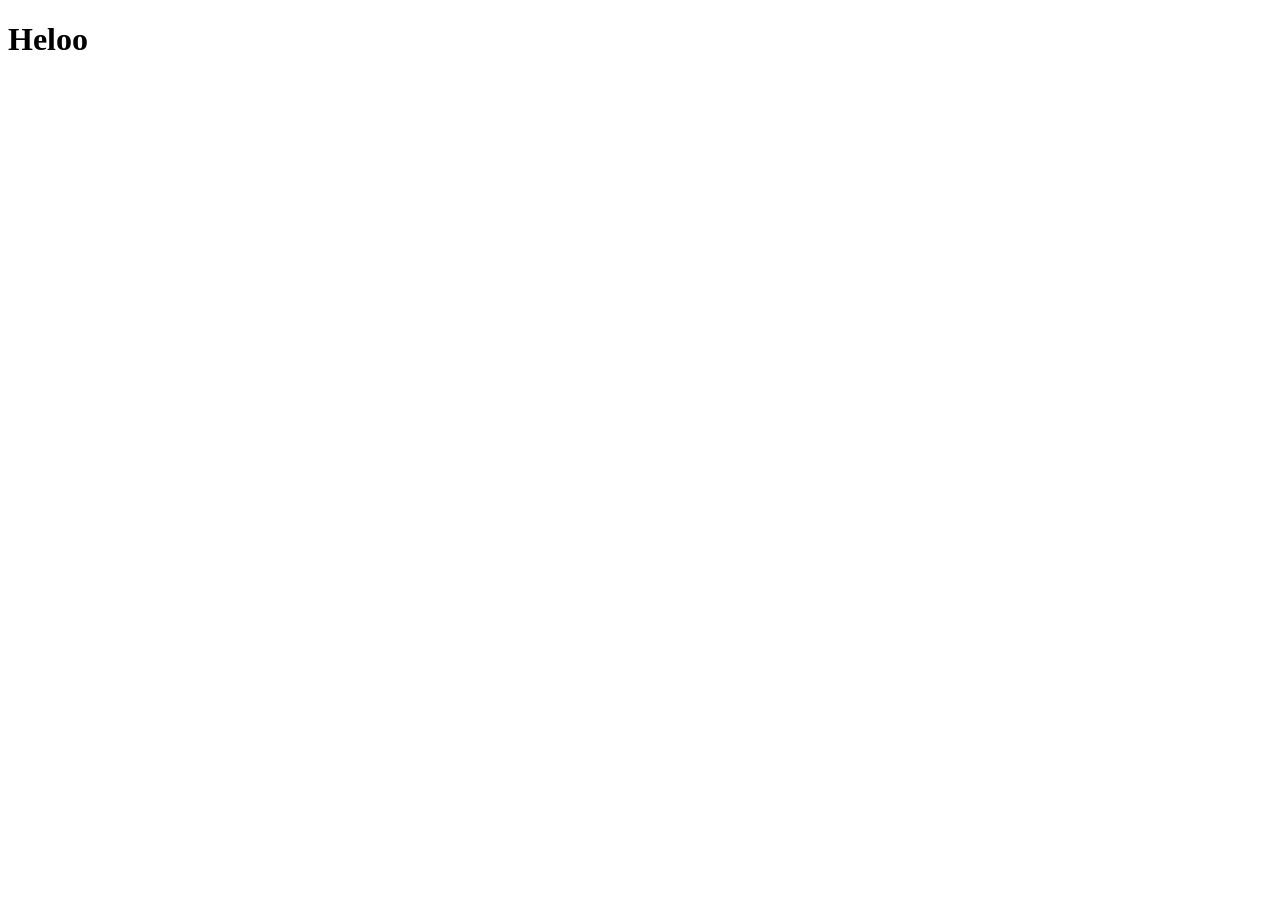
==== index.html @ 3f8433b4 "Add files via upload" ====
<!DOCTYPE html>
<html lang="en">
<head>
    <meta charset="UTF-8">
    <meta name="viewport" content="width=device-width, initial-scale=1.0">
    <title>Document</title>
    <h1>Heloo</h1>
</head>
</html>
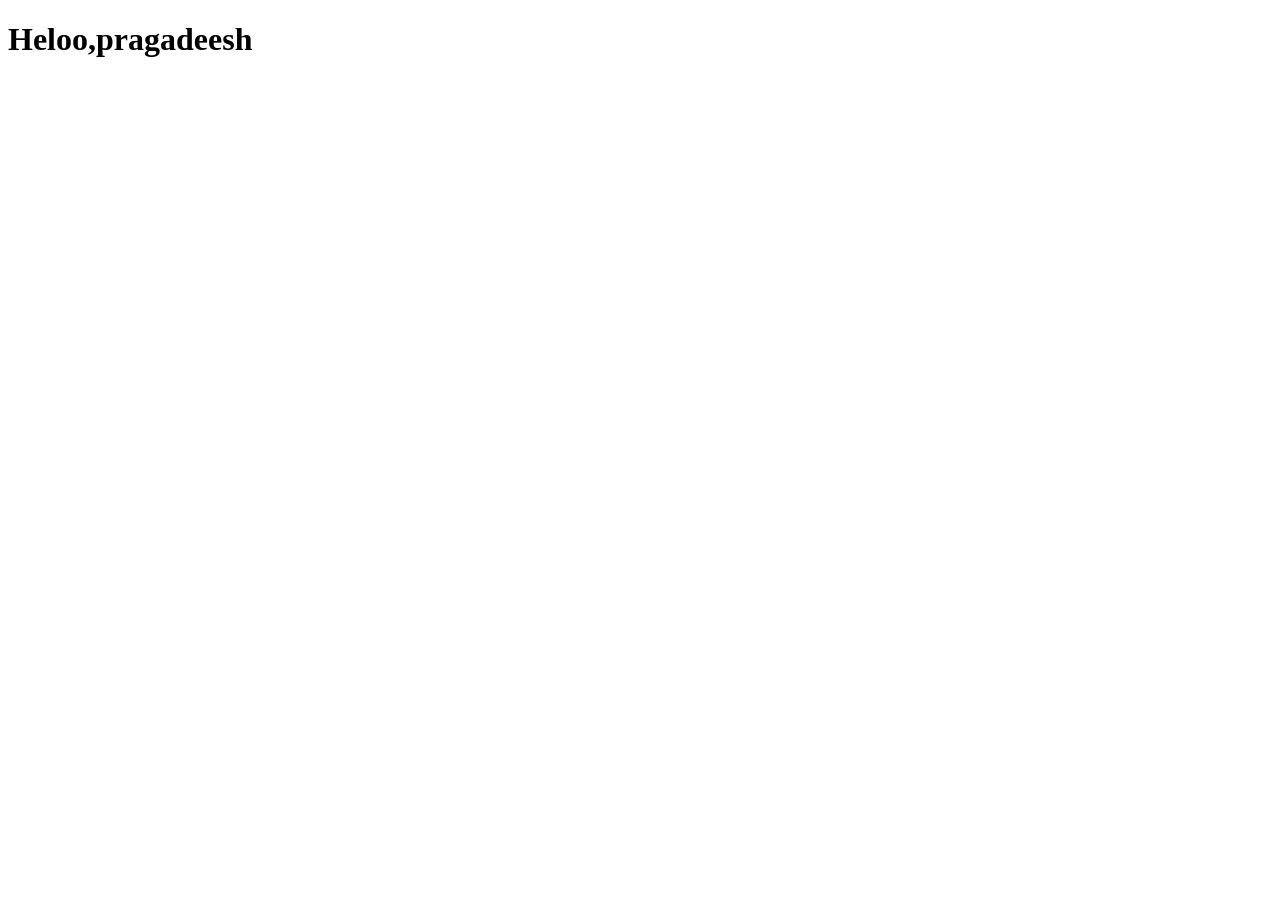
==== commit a08e34cf: "Update index.html" ====
--- a/index.html
+++ b/index.html
@@ -4,6 +4,7 @@
     <meta charset="UTF-8">
     <meta name="viewport" content="width=device-width, initial-scale=1.0">
     <title>Document</title>
-    <h1>Heloo</h1>
+    <h1>Heloo,pragadeesh</h1>
 </head>
 </html>
+
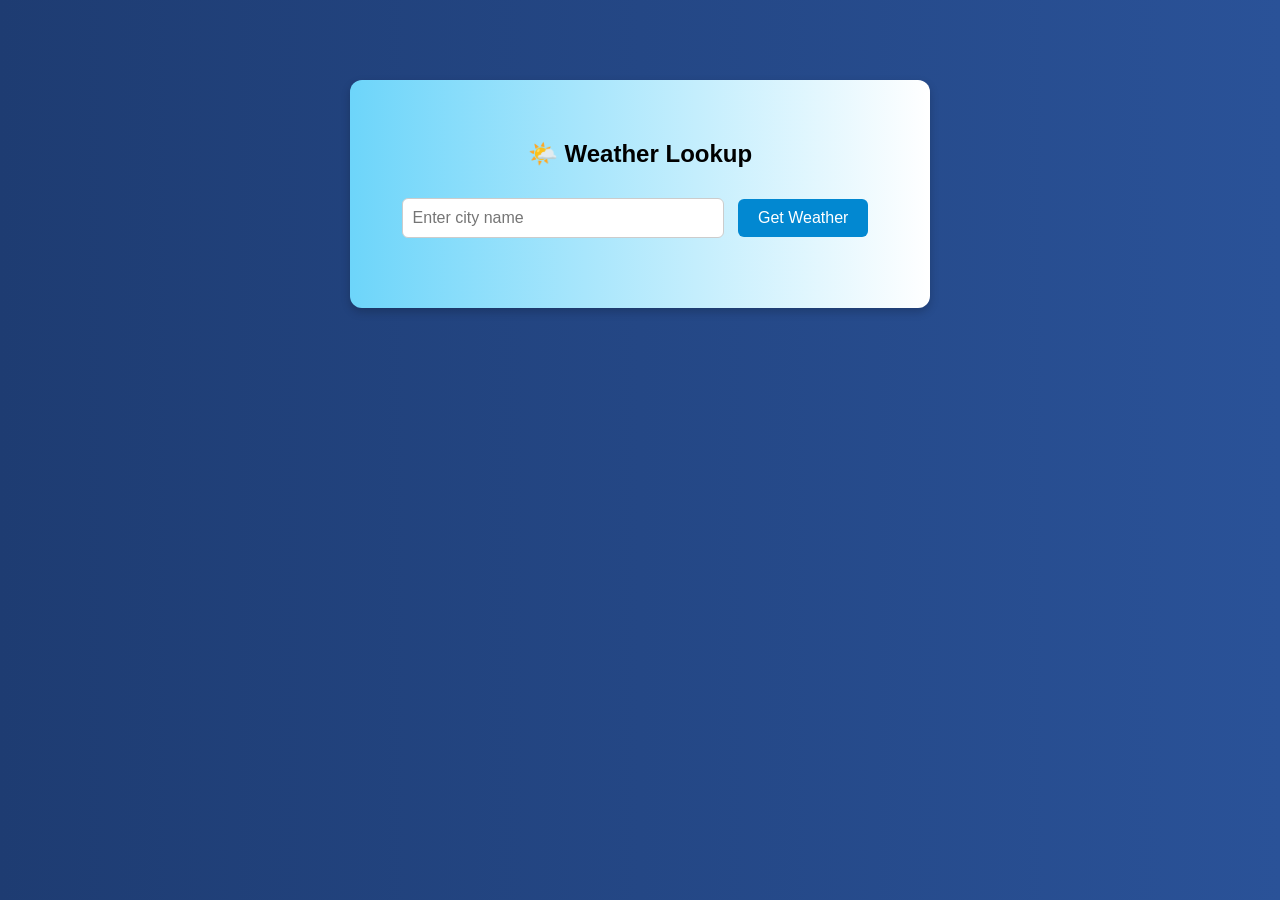
==== commit e45c6e3d: "Update and rename weather.html to index.html" ====
--- a/index.html
+++ b/index.html
@@ -1,10 +1,32 @@
 <!DOCTYPE html>
+<!-- this is the line i changed -->
 <html lang="en">
 <head>
-    <meta charset="UTF-8">
-    <meta name="viewport" content="width=device-width, initial-scale=1.0">
-    <title>Document</title>
-    <h1>Heloo,pragadeesh</h1>
+  <meta charset="UTF-8" />
+  <meta name="viewport" content="width=device-width, initial-scale=1.0"/>
+  <title>Weather App (Frontend Only)</title>
+  <link rel="stylesheet" href="style4weather.css" />
+  <!-- <button onclick="indexpage()">Go back</button> -->
 </head>
+<body>
+  <div class="container">
+    <h2>🌤️ Weather Lookup</h2>
+    <input list="cities" type="text" id="city" placeholder="Enter city name" />
+    <datalist id="cities">
+        <option value="Chennai"></option>
+        <option value="Mumbai"></option>
+        <option value="kolkata"></option>
+        <option value="Hyderabad"></option>
+        <option value="London"></option>
+        <option value="Paris"></option>
+        <option value="Tokyo"></option>
+        <option value="Sydney"></option>
+    </datalist>
+    <button onclick="getWeather()">Get Weather</button>
+
+    <div id="weather-result"></div>
+  </div>
+
+  <script src="weather.js"></script>
+</body>
 </html>
-
--- a/style4weather.css
+++ b/style4weather.css
@@ -0,0 +1,47 @@
+body {
+    font-family: 'Segoe UI', Tahoma, Geneva, Verdana, sans-serif;
+    background: linear-gradient(to right, #1e3c72, #2a5298);
+    margin: 0;
+    padding: 0;
+    text-align: center;
+  }
+  
+  .container {
+    padding: 40px;
+    max-width: 500px;
+    margin: auto;
+    background: linear-gradient(to right, #6dd5fa, #ffffff);
+    border-radius: 12px;
+    box-shadow: 0 4px 10px rgba(0, 0, 0, 0.2);
+    margin-top: 80px;
+  }
+  
+  input {
+    padding: 10px;
+    width: 60%;
+    margin: 10px 0;
+    font-size: 16px;
+    border: 1px solid #ccc;
+    border-radius: 6px;
+  }
+  
+  button {
+    margin: 10px;
+    padding: 10px 20px;
+    font-size: 16px;
+    background-color: #0288d1;
+    color: white;
+    border: none;
+    border-radius: 6px;
+    cursor: pointer;
+  }
+  
+  button:hover {
+    background-color: #0277bd;
+  }
+  
+  #weather-result {
+    margin-top: 20px;
+    font-size: 18px;
+  }
+  
